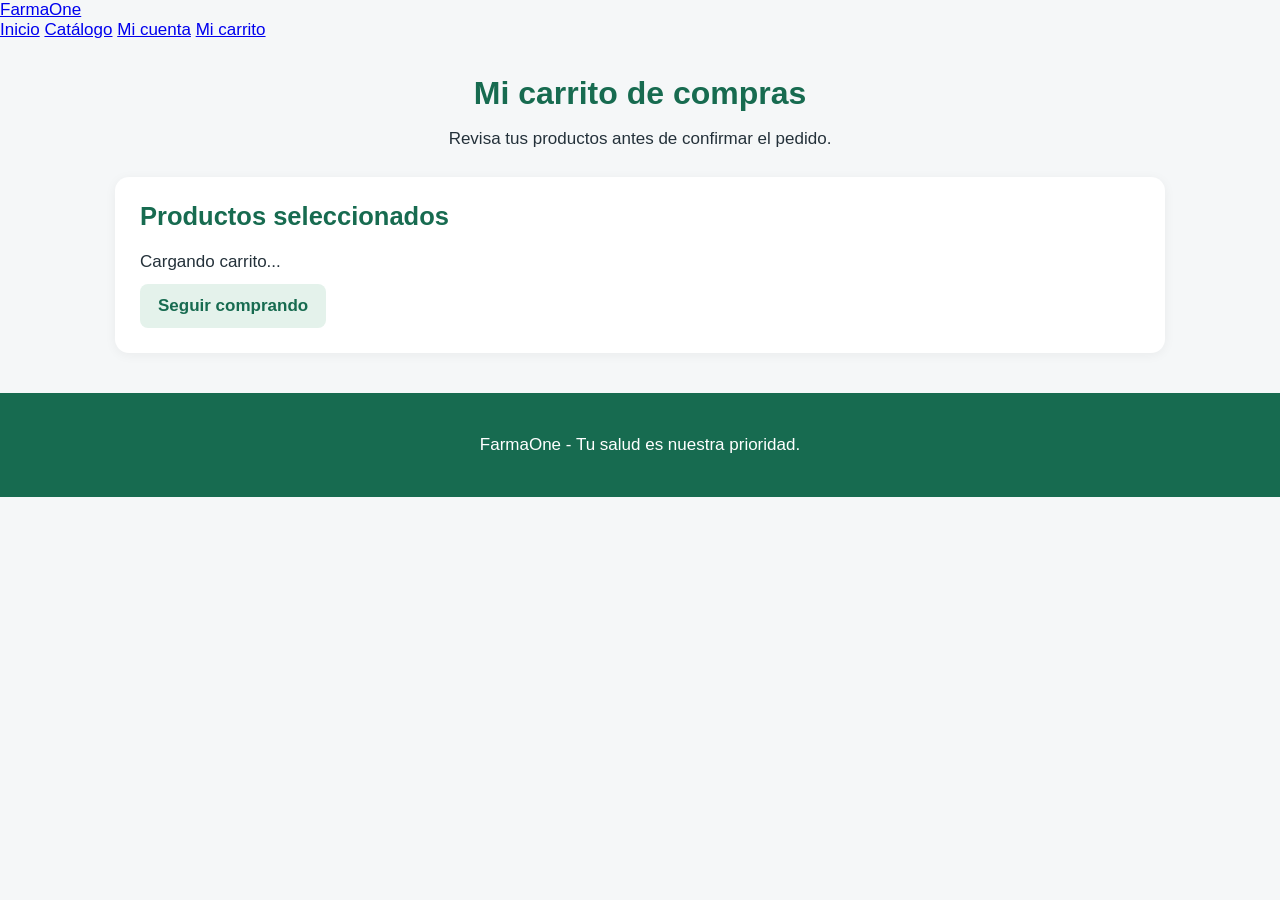
==== carrito.html @ 71d63ee7 "vommit 8 carrito" ====
<!doctype html>
<html lang="es">
<head>
  <meta charset="UTF-8">
  <meta name="viewport" content="width=device-width, initial-scale=1.0">
  <title>Mi carrito - FarmaOne</title>
  <link rel="stylesheet" href="style.css">

  <style>
    * { box-sizing: border-box; }

    body {
      margin: 0;
      font-family: Arial, sans-serif;
      background: #f5f7f8;
      color: #24313a;
      font-size: 17px;
    }

    .pagina-carrito {
      width: min(1050px, 94%);
      margin: 35px auto;
    }

    .titulo-pagina {
      text-align: center;
      margin-bottom: 28px;
    }

    .titulo-pagina h1 {
      font-size: 32px;
      color: #176b50;
      margin-bottom: 8px;
    }

    .panel {
      background: white;
      padding: 25px;
      border-radius: 14px;
      margin-bottom: 22px;
      box-shadow: 0 2px 12px #0000000d;
    }

    .producto-carrito {
      display: grid;
      grid-template-columns: 105px 1fr auto;
      gap: 20px;
      align-items: center;
      padding: 18px 0;
      border-bottom: 1px solid #e5e9eb;
    }

    .producto-carrito img {
      width: 100px;
      height: 100px;
      object-fit: contain;
      border-radius: 9px;
      background: #f8f9fa;
    }

    .producto-carrito h3 {
      margin: 0 0 8px;
      font-size: 20px;
    }

    .producto-carrito p {
      margin: 5px 0;
      color: #52616b;
    }

    .cantidad-controles {
      display: flex;
      align-items: center;
      gap: 12px;
      margin-top: 12px;
    }

    .cantidad-controles button {
      width: 38px;
      height: 38px;
      border: 0;
      border-radius: 8px;
      background: #e4f2eb;
      color: #176b50;
      font-size: 23px;
      cursor: pointer;
    }

    .cantidad-controles button:disabled {
      opacity: .4;
      cursor: not-allowed;
    }

    .btn-eliminar {
      background: #fff0f0 !important;
      color: #b42318 !important;
      font-size: 15px !important;
      width: auto !important;
      padding: 8px 12px;
    }

    .resumen-total {
      display: flex;
      justify-content: space-between;
      align-items: center;
      font-size: 23px;
      font-weight: bold;
      padding-top: 20px;
    }

    .precio-total { color: #176b50; }

    .formulario-pedido h2,
    .panel h2 {
      color: #176b50;
      margin-top: 0;
    }

    .campo {
      margin-bottom: 18px;
    }

    .campo label {
      display: block;
      font-weight: bold;
      margin-bottom: 8px;
    }

    .campo input,
    .campo textarea {
      width: 100%;
      padding: 14px;
      font-size: 17px;
      border: 1px solid #cbd5da;
      border-radius: 8px;
      background: white;
    }

    .campo textarea {
      min-height: 85px;
      resize: vertical;
    }

    .opcion-entrega {
      display: block;
      padding: 16px;
      margin: 12px 0;
      border: 1px solid #d4dfe0;
      border-radius: 9px;
      cursor: pointer;
    }

    .opcion-entrega input {
      width: 20px;
      height: 20px;
      vertical-align: middle;
      margin-right: 9px;
    }

    .ayuda {
      color: #58666d;
      font-size: 15px;
      line-height: 1.5;
    }

    .boton-principal {
      display: block;
      width: 100%;
      padding: 17px;
      border: 0;
      border-radius: 9px;
      background: #176b50;
      color: white;
      font-size: 19px;
      font-weight: bold;
      cursor: pointer;
      margin-top: 20px;
    }

    .boton-principal:hover { background: #10543e; }
    .boton-principal:disabled { opacity: .55; cursor: not-allowed; }

    .boton-secundario {
      display: inline-block;
      padding: 12px 18px;
      background: #e4f2eb;
      color: #176b50;
      border-radius: 8px;
      text-decoration: none;
      font-weight: bold;
      margin-top: 12px;
    }

    .mensaje {
      display: none;
      padding: 15px;
      border-radius: 8px;
      margin: 15px 0;
      line-height: 1.5;
    }

    .mensaje.error {
      display: block;
      background: #fff0f0;
      color: #a32121;
    }

    .mensaje.exito {
      display: block;
      background: #e8f6ed;
      color: #176b50;
    }

    .carrito-vacio {
      text-align: center;
      padding: 35px 10px;
    }

    .carrito-vacio p { font-size: 19px; }

    .pie-pagina {
      text-align: center;
      padding: 25px;
      background: #176b50;
      color: white;
      margin-top: 40px;
    }

    @media (max-width: 650px) {
      .pagina-carrito { width: 94%; margin: 20px auto; }
      .panel { padding: 17px; }
      .producto-carrito {
        grid-template-columns: 75px 1fr;
        gap: 12px;
      }
      .producto-carrito img { width: 72px; height: 72px; }
      .producto-precio {
        grid-column: 2;
      }
      .titulo-pagina h1 { font-size: 26px; }
      .resumen-total { font-size: 19px; }
    }
  </style>
</head>

<body>

  <header class="navbar">
    <div class="brand">
      <a href="index.html">FarmaOne</a>
    </div>

    <nav>
      <a href="index.html">Inicio</a>
      <a href="catalogo.html">Catálogo</a>
      <a href="cuenta.html">Mi cuenta</a>
      <a href="carrito.html">Mi carrito</a>
    </nav>
  </header>

  <main class="pagina-carrito">

    <div class="titulo-pagina">
      <h1>Mi carrito de compras</h1>
      <p>Revisa tus productos antes de confirmar el pedido.</p>
    </div>

    <section class="panel">
      <h2>Productos seleccionados</h2>
      <div id="lista-productos">
        Cargando carrito...
      </div>

      <div id="resumen" hidden>
        <div class="resumen-total">
          <span>Total del pedido:</span>
          <span class="precio-total" id="total">$0</span>
        </div>
      </div>

      <a class="boton-secundario" href="catalogo.html">
        Seguir comprando
      </a>
    </section>

    <section class="panel formulario-pedido" id="seccion-confirmacion" hidden>
      <h2>Datos para tu pedido</h2>

      <p class="ayuda">
        Completa tus datos para que podamos preparar y entregar tu pedido.
        Los campos marcados son obligatorios.
      </p>

      <div id="mensaje-login" class="mensaje error" hidden>
        Para confirmar tu pedido primero debes iniciar sesión.
        <br>
        <a href="cuenta.html">Ir a mi cuenta</a>
      </div>

      <form id="form-pedido">

        <div class="campo">
          <label for="nombre">Nombre completo *</label>
          <input id="nombre" type="text" minlength="2"
                 maxlength="100" required autocomplete="name"
                 placeholder="Escribe tu nombre completo">
        </div>

        <div class="campo">
          <label for="telefono">Teléfono de contacto *</label>
          <input id="telefono" type="tel" minlength="7"
                 maxlength="20" required autocomplete="tel"
                 placeholder="Ej. 3001234567">
        </div>

        <h2>¿Cómo deseas recibir tu pedido?</h2>

        <label class="opcion-entrega">
          <input type="radio" name="tipo_entrega"
                 value="domicilio" checked>
          <strong>Quiero recibirlo en mi casa</strong>
          <div class="ayuda">Domicilio.</div>
        </label>

        <label class="opcion-entrega">
          <input type="radio" name="tipo_entrega"
                 value="recoger">
          <strong>Quiero recogerlo en el establecimiento</strong>
          <div class="ayuda">No necesitas escribir una dirección.</div>
        </label>

        <div id="datos-domicilio">
          <div class="campo">
            <label for="direccion">Dirección de entrega *</label>
            <input id="direccion" type="text" maxlength="180"
                   autocomplete="street-address"
                   placeholder="Ej. Calle 50 # 20-30">
          </div>

          <div class="campo">
            <label for="barrio">Barrio *</label>
            <input id="barrio" type="text" maxlength="100"
                   placeholder="Escribe tu barrio">
          </div>

          <div class="campo">
            <label for="indicaciones">Indicaciones adicionales (opcional)</label>
            <textarea id="indicaciones" maxlength="500"
                      placeholder="Ej. Casa de reja blanca, apartamento 201."></textarea>
          </div>
        </div>

        <div class="panel" style="background:#f3f8f5; padding:16px;">
          <strong>Forma de pago</strong>
          <p id="texto-pago" class="ayuda">
            Pagarás en efectivo cuando recibas tu pedido.
          </p>
          <p class="ayuda">
            No se realizará ningún cobro por internet.
          </p>
        </div>

        <div id="mensaje-pedido" class="mensaje"></div>

        <button type="submit" class="boton-principal" id="btn-confirmar">
          CONFIRMAR MI PEDIDO
        </button>

      </form>
    </section>

    <section class="panel" id="confirmacion-final" hidden>
      <h2>¡Tu pedido fue registrado!</h2>
      <p id="numero-pedido"></p>
      <p>
        Tu pedido quedó pendiente de confirmación.
        El establecimiento se comunicará contigo para coordinar la entrega.
      </p>
      <a href="catalogo.html" class="boton-secundario">
        Volver al catálogo
      </a>
    </section>

  </main>

  <footer class="pie-pagina">
    <p>FarmaOne - Tu salud es nuestra prioridad.</p>
  </footer>

  <script type="module">
    import { supabase } from './supabase.js';

    const CLAVE_CARRITO = 'farmaone_carrito';

    const listaProductos = document.getElementById('lista-productos');
    const resumen = document.getElementById('resumen');
    const totalElemento = document.getElementById('total');
    const seccionConfirmacion = document.getElementById('seccion-confirmacion');
    const formulario = document.getElementById('form-pedido');
    const mensajePedido = document.getElementById('mensaje-pedido');
    const mensajeLogin = document.getElementById('mensaje-login');
    const botonConfirmar = document.getElementById('btn-confirmar');

    let carrito = [];
    let productosActuales = new Map();
    let usuarioActual = null;
    let carritoValido = true;

    function leerCarrito() {
      try {
        const guardado = JSON.parse(
          localStorage.getItem(CLAVE_CARRITO) || '[]'
        );

        return Array.isArray(guardado) ? guardado : [];
      } catch {
        return [];
      }
    }

    function guardarCarrito() {
      localStorage.setItem(CLAVE_CARRITO, JSON.stringify(carrito));
    }

    function escapar(texto) {
      return String(texto ?? '').replace(/[&<>"']/g, letra => ({
        '&': '&amp;',
        '<': '&lt;',
        '>': '&gt;',
        '"': '&quot;',
        "'": '&#39;'
      })[letra]);
    }

    function formatoPesos(valor) {
      return new Intl.NumberFormat('es-CO', {
        style: 'currency',
        currency: 'COP',
        maximumFractionDigits: 0
      }).format(valor);
    }

    function mostrarMensaje(texto, tipo) {
      mensajePedido.textContent = texto;
      mensajePedido.className = 'mensaje ' + tipo;
    }

    function obtenerTotal() {
      return carrito.reduce((suma, item) => {
        const producto = productosActuales.get(String(item.id));
        if (!producto) return suma;
        return suma + Number(producto.precio) * Number(item.cantidad);
      }, 0);
    }

    async function cargarProductos() {
      carrito = leerCarrito();

      if (carrito.length === 0) {
        renderizarCarrito();
        return;
      }

      const ids = [...new Set(carrito.map(item => String(item.id)))];

      const { data, error } = await supabase
        .from('productos')
        .select('id,nombre,descripcion,precio,imagen,stock,activo')
        .in('id', ids)
        .eq('activo', true);

      if (error) {
        listaProductos.textContent =
          'No fue posible consultar los productos. Intenta nuevamente.';
        console.error(error);
        return;
      }

      productosActuales = new Map(
        (data || []).map(producto => [String(producto.id), producto])
      );

      renderizarCarrito();
    }

    function renderizarCarrito() {
      if (carrito.length === 0) {
        listaProductos.innerHTML = `
          <div class="carrito-vacio">
            <h3>Tu carrito está vacío</h3>
            <p>Agrega productos del catálogo para comenzar tu compra.</p>
            <a class="boton-secundario" href="catalogo.html">
              Ver catálogo
            </a>
          </div>
        `;

        resumen.hidden = true;
        seccionConfirmacion.hidden = true;
        return;
      }

      carritoValido = true;

      listaProductos.innerHTML = carrito.map(item => {
        const producto = productosActuales.get(String(item.id));

        if (!producto) {
          carritoValido = false;

          return `
            <article class="producto-carrito">
              <div>
                <strong>${escapar(item.nombre || 'Producto')}</strong>
                <p>Este producto ya no está disponible.</p>
              </div>
              <button class="btn-eliminar"
                      data-accion="eliminar"
                      data-id="${escapar(item.id)}">
                Eliminar
              </button>
            </article>
          `;
        }

        const cantidad = Number(item.cantidad);
        const stock = Number(producto.stock);
        const precio = Number(producto.precio);

        if (!Number.isInteger(cantidad) || cantidad < 1 || cantidad > stock) {
          carritoValido = false;
        }

        return `
          <article class="producto-carrito">
            <img src="${escapar(producto.imagen || 'logo.png')}"
                 alt="${escapar(producto.nombre)}"
                 onerror="this.src='logo.png'">

            <div>
              <h3>${escapar(producto.nombre)}</h3>
              <p>Precio: ${formatoPesos(precio)}</p>
              <p>Disponibles: ${stock}</p>

              <div class="cantidad-controles">
                <button data-accion="restar"
                        data-id="${escapar(item.id)}"
                        ${cantidad <= 1 ? 'disabled' : ''}>−</button>

                <strong>${cantidad}</strong>

                <button data-accion="sumar"
                        data-id="${escapar(item.id)}"
                        ${cantidad >= stock ? 'disabled' : ''}>+</button>

                <button class="btn-eliminar"
                        data-accion="eliminar"
                        data-id="${escapar(item.id)}">
                  Eliminar
                </button>
              </div>
            </div>

            <div class="producto-precio">
              <strong>${formatoPesos(precio * cantidad)}</strong>
            </div>
          </article>
        `;
      }).join('');

      resumen.hidden = false;
      totalElemento.textContent = formatoPesos(obtenerTotal());
      seccionConfirmacion.hidden = false;

      botonConfirmar.disabled = !carritoValido || !usuarioActual;

      if (!carritoValido) {
        mostrarMensaje(
          'Revisa las existencias de los productos antes de continuar.',
          'error'
        );
      } else {
        mensajePedido.className = 'mensaje';
      }

      if (!usuarioActual) {
        mensajeLogin.hidden = false;
        botonConfirmar.disabled = true;
      } else {
        mensajeLogin.hidden = true;
      }
    }

    listaProductos.addEventListener('click', event => {
      const boton = event.target.closest('button[data-accion]');
      if (!boton) return;

      const id = boton.dataset.id;
      const accion = boton.dataset.accion;
      const item = carrito.find(producto => String(producto.id) === id);

      if (!item) return;

      const producto = productosActuales.get(id);

      if (accion === 'eliminar') {
        carrito = carrito.filter(
          producto => String(producto.id) !== id
        );
      }

      if (accion === 'sumar' && producto &&
          Number(item.cantidad) < Number(producto.stock)) {
        item.cantidad = Number(item.cantidad) + 1;
      }

      if (accion === 'restar' && Number(item.cantidad) > 1) {
        item.cantidad = Number(item.cantidad) - 1;
      }

      guardarCarrito();
      renderizarCarrito();
    });

    function actualizarTipoEntrega() {
      const tipo = document.querySelector(
        'input[name="tipo_entrega"]:checked'
      ).value;

      const esDomicilio = tipo === 'domicilio';

      document.getElementById('datos-domicilio').hidden = !esDomicilio;
      document.getElementById('direccion').required = esDomicilio;
      document.getElementById('barrio').required = esDomicilio;

      document.getElementById('texto-pago').textContent = esDomicilio
        ? 'Pagarás en efectivo cuando recibas tu pedido.'
        : 'Pagarás en efectivo cuando recojas tu pedido en el establecimiento.';
    }

    document.querySelectorAll('input[name="tipo_entrega"]').forEach(radio => {
      radio.addEventListener('change', actualizarTipoEntrega);
    });

    async function iniciar() {
      const { data, error } = await supabase.auth.getSession();

      if (error) {
        console.error(error);
      }

      usuarioActual = data?.session?.user || null;

      if (usuarioActual) {
        const nombreGuardado =
          usuarioActual.user_metadata?.full_name || '';

        document.getElementById('nombre').value = nombreGuardado;
      }

      await cargarProductos();
      actualizarTipoEntrega();
    }

    formulario.addEventListener('submit', async event => {
      event.preventDefault();

      if (!usuarioActual) {
        mostrarMensaje(
          'Debes iniciar sesión para confirmar tu pedido.',
          'error'
        );
        return;
      }

      if (carrito.length === 0 || !carritoValido) {
        mostrarMensaje(
          'Revisa tu carrito y las existencias antes de continuar.',
          'error'
        );
        return;
      }

      const nombre = document.getElementById('nombre').value.trim();
      const telefono = document.getElementById('telefono').value.trim();
      const direccion = document.getElementById('direccion').value.trim();
      const barrio = document.getElementById('barrio').value.trim();
      const indicaciones = document.getElementById('indicaciones').value.trim();

      const tipoEntrega = document.querySelector(
        'input[name="tipo_entrega"]:checked'
      ).value;

      if (nombre.length < 2 || telefono.length < 7) {
        mostrarMensaje(
          'Escribe un nombre y un teléfono válidos.',
          'error'
        );
        return;
      }

      if (tipoEntrega === 'domicilio' && (!direccion || !barrio)) {
        mostrarMensaje(
          'Para el domicilio debes completar la dirección y el barrio.',
          'error'
        );
        return;
      }

      const productosPedido = carrito.map(item => ({
        id: String(item.id),
        cantidad: Number(item.cantidad)
      }));

      const metodoPago = tipoEntrega === 'domicilio'
        ? 'efectivo_al_recibir'
        : 'efectivo_al_recoger';

      botonConfirmar.disabled = true;
      botonConfirmar.textContent = 'REGISTRANDO PEDIDO...';
      mensajePedido.className = 'mensaje';

      try {
        const { data: pedidoId, error } = await supabase.rpc(
          'crear_pedido',
          {
            p_nombre_cliente: nombre,
            p_telefono: telefono,
            p_direccion: tipoEntrega === 'domicilio' ? direccion : null,
            p_barrio: tipoEntrega === 'domicilio' ? barrio : null,
            p_indicaciones: indicaciones || null,
            p_tipo_entrega: tipoEntrega,
            p_metodo_pago: metodoPago,
            p_productos: productosPedido
          }
        );

        if (error) throw error;

        localStorage.removeItem(CLAVE_CARRITO);
        carrito = [];

        formulario.reset();

        seccionConfirmacion.hidden = true;
        document.getElementById('confirmacion-final').hidden = false;
        document.getElementById('numero-pedido').textContent =
          'Número de pedido: ' + pedidoId;

        listaProductos.innerHTML = `
          <div class="carrito-vacio">
            <h3>Pedido registrado correctamente</h3>
          </div>
        `;

        resumen.hidden = true;

      } catch (error) {
        console.error('Error al registrar pedido:', error);

        mostrarMensaje(
          error.message ||
          'No fue posible registrar el pedido. Intenta nuevamente.',
          'error'
        );

        botonConfirmar.disabled = false;
        botonConfirmar.textContent = 'CONFIRMAR MI PEDIDO';
      }
    });

    supabase.auth.onAuthStateChange((_evento, session) => {
      usuarioActual = session?.user || null;
      renderizarCarrito();
    });

    iniciar();
  </script>

</body>
</html>
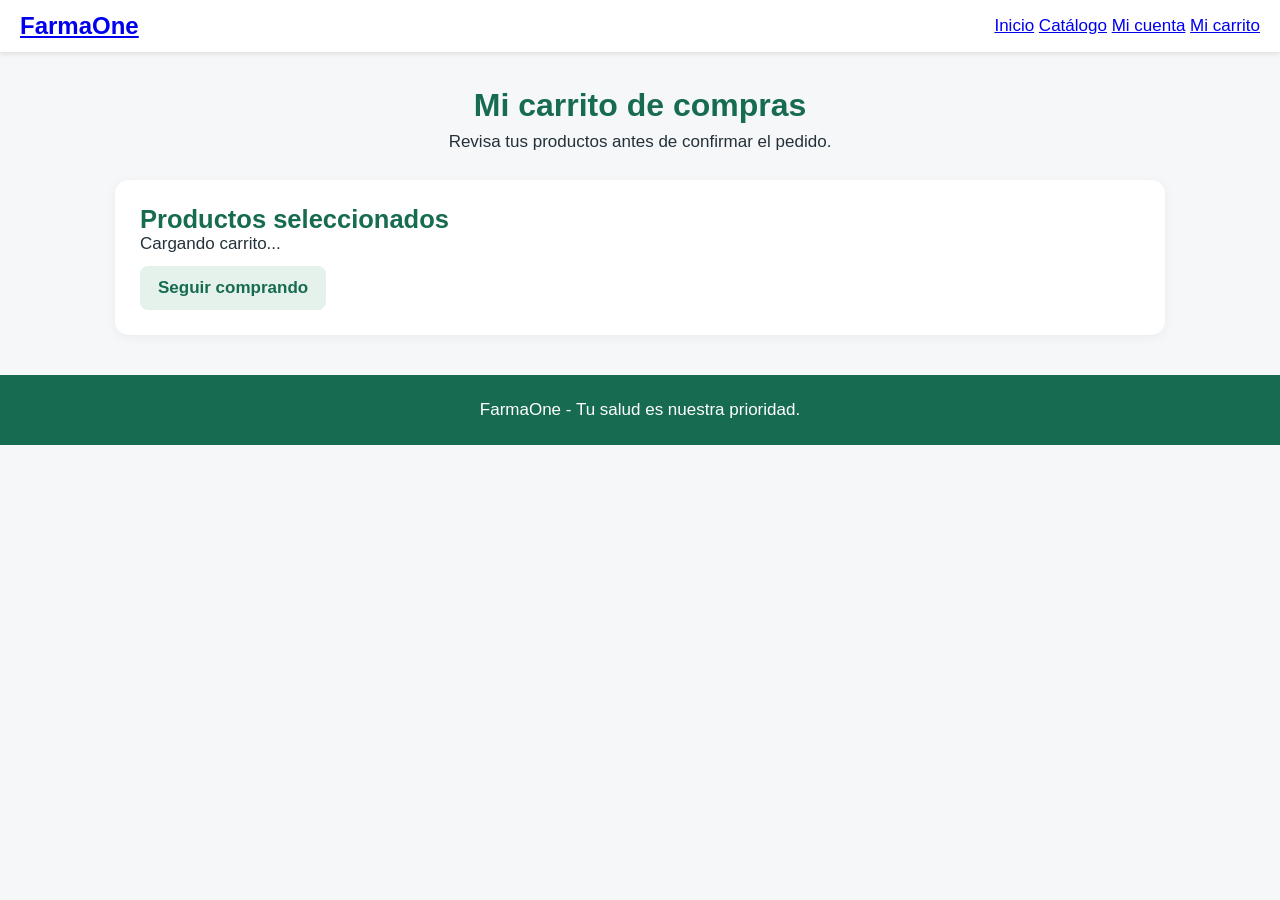
==== commit 507a5f1f: "commit 13" ====
--- a/carrito.html
+++ b/carrito.html
@@ -5,7 +5,7 @@
   <meta charset="UTF-8">
   <meta name="viewport" content="width=device-width, initial-scale=1.0">
   <title>Mi carrito - FarmaOne</title>
-  <link rel="stylesheet" href="style.css">
+  <link rel="stylesheet" href="css/style.css">
 
   <style>
     * { box-sizing: border-box; }
--- a/css/style.css
+++ b/css/style.css
@@ -0,0 +1,529 @@
+
+/* ==========================================
+   FARMAONE - ESTILOS GENERALES
+   ========================================== */
+
+* {
+  box-sizing: border-box;
+  margin: 0;
+  padding: 0;
+}
+
+body {
+  font-family: Arial, sans-serif;
+  color: #333;
+  background-color: #f9f9f9;
+  overflow-x: hidden;
+}
+
+a {
+  transition: color 0.2s ease, background 0.2s ease;
+}
+
+/* ==========================================
+   ENCABEZADO Y LOGOTIPO
+   ========================================== */
+
+.navbar {
+  display: flex;
+  justify-content: space-between;
+  align-items: center;
+  background-color: #ffffff;
+  padding: 12px 20px;
+  box-shadow: 0 2px 5px rgba(0,0,0,0.1);
+  position: sticky;
+  top: 0;
+  z-index: 1000;
+  gap: 15px;
+}
+
+.brand {
+  font-size: 1.5rem;
+  font-weight: bold;
+  color: #0995d6;
+  text-decoration: none;
+  display: flex;
+  align-items: center;
+  gap: 10px;
+}
+
+.logo-img {
+  height: 55px;
+  width: auto;
+  display: block;
+}
+
+.brand span {
+  color: #2c3e50;
+  font-size: 1.4rem;
+}
+
+/* ==========================================
+   BARRA DE BÚSQUEDA
+   ========================================== */
+
+.search-bar-container {
+  display: flex;
+  flex: 1;
+  max-width: 450px;
+  background: #f1f2f6;
+  border-radius: 25px;
+  overflow: hidden;
+  border: 1px solid #dcdde1;
+}
+
+.search-input {
+  flex: 1;
+  min-width: 0;
+  padding: 10px 15px;
+  border: none;
+  background: transparent;
+  outline: none;
+  font-size: 0.95rem;
+  color: #333;
+}
+
+.search-btn {
+  background: #0995d6;
+  border: none;
+  padding: 0 18px;
+  cursor: pointer;
+  font-size: 1rem;
+  color: white;
+}
+
+.search-btn:hover {
+  background: #077ab0;
+}
+
+/* ==========================================
+   ACCIONES DE USUARIO
+   ========================================== */
+
+.nav-actions {
+  display: flex;
+  align-items: center;
+  gap: 15px;
+}
+
+.user-icon-link {
+  text-decoration: none;
+  color: #2c3e50;
+  font-weight: bold;
+  font-size: 1rem;
+  background-color: #f1f2f6;
+  padding: 8px 12px;
+  border-radius: 20px;
+  display: flex;
+  align-items: center;
+  gap: 6px;
+}
+
+.user-icon-link:hover {
+  background-color: #0995d6;
+  color: white;
+}
+
+/* ==========================================
+   BARRA DE NAVEGACIÓN
+   ========================================== */
+
+.menu {
+  display: block;
+  background-color: #ffffff;
+  border-top: 1px solid #eee;
+  padding: 15px 20px;
+  box-shadow: 0 4px 6px rgba(0,0,0,0.05);
+  position: relative;
+  z-index: 900;
+}
+
+.menu ul {
+  list-style: none;
+  display: flex;
+  justify-content: center;
+  align-items: center;
+  flex-wrap: wrap;
+  gap: 25px;
+}
+
+.menu ul li {
+  margin-bottom: 0;
+}
+
+.menu ul li a {
+  text-decoration: none;
+  color: #2c3e50;
+  font-size: 1.05rem;
+  font-weight: 500;
+}
+
+.menu ul li a:hover {
+  color: #0995d6;
+}
+
+.menu-toggle {
+  display: none;
+  background: none;
+  border: none;
+  font-size: 1.8rem;
+  cursor: pointer;
+  color: #2c3e50;
+}
+
+/* ==========================================
+   PORTADA Y BIENVENIDA
+   ========================================== */
+
+.hero-section {
+  padding: 40px 20px;
+  max-width: 1000px;
+  margin: 0 auto;
+  text-align: center;
+}
+
+.hero-section h1 {
+  color: #333;
+  font-size: 2.2rem;
+  margin-bottom: 10px;
+}
+
+.hero-slogan {
+  color: #0995d6;
+  font-weight: bold;
+  font-size: 1.3rem;
+  margin-bottom: 20px;
+}
+
+/* ==========================================
+   BANNER PRINCIPAL
+   ========================================== */
+
+.full-width-banner {
+  width: 100%;
+  overflow: hidden;
+  margin-top: 10px;
+  margin-bottom: 20px;
+}
+
+.full-width-banner img {
+  width: 100%;
+  height: auto;
+  display: block;
+  object-fit: cover;
+}
+
+/* ==========================================
+   CONTENEDORES DEL CATÁLOGO
+   ========================================== */
+
+.catalogo-container {
+  max-width: 900px;
+  margin: 30px auto;
+  padding: 0 20px;
+  display: flex;
+  flex-direction: column;
+  gap: 20px;
+}
+
+/* ==========================================
+   TARJETAS DE PRODUCTOS
+   ========================================== */
+
+.product-card-horizontal {
+  display: flex;
+  align-items: center;
+  background: #ffffff;
+  border: 1px solid #e1e1e1;
+  border-radius: 10px;
+  padding: 15px;
+  box-shadow: 0 2px 5px rgba(0,0,0,0.05);
+  gap: 20px;
+  transition: transform 0.2s, box-shadow 0.2s;
+}
+
+.product-card-horizontal:hover {
+  transform: translateY(-2px);
+  box-shadow: 0 4px 10px rgba(0,0,0,0.1);
+}
+
+.product-img {
+  width: 100px;
+  height: 100px;
+  object-fit: contain;
+  background: #f9f9f9;
+  border-radius: 8px;
+  padding: 5px;
+}
+
+.product-info {
+  flex: 1;
+  display: flex;
+  flex-direction: column;
+  justify-content: center;
+}
+
+.product-info h3 {
+  font-size: 1.15rem;
+  color: #2c3e50;
+  margin-bottom: 5px;
+}
+
+.product-desc {
+  font-size: 0.9rem;
+  color: #666;
+  margin-bottom: 8px;
+  line-height: 1.4;
+}
+
+.product-price {
+  font-size: 1.1rem;
+  font-weight: bold;
+  color: #0995d6;
+}
+
+/* ==========================================
+   BOTONES DE PRODUCTOS
+   ========================================== */
+
+.product-actions {
+  display: flex;
+  flex-direction: column;
+  align-items: flex-end;
+  gap: 10px;
+  min-width: 110px;
+}
+
+.btn-buy {
+  background-color: #0995d6;
+  color: white;
+  border: none;
+  padding: 8px 15px;
+  border-radius: 5px;
+  cursor: pointer;
+  font-weight: bold;
+  font-size: 0.9rem;
+  transition: background 0.2s;
+  width: 100%;
+  text-align: center;
+}
+
+.btn-buy:hover {
+  background-color: #077ab0;
+}
+
+.btn-cart {
+  background-color: #f1f2f6;
+  border: 1px solid #dcdde1;
+  color: #2c3e50;
+  padding: 8px 12px;
+  border-radius: 5px;
+  cursor: pointer;
+  font-size: 1rem;
+  transition: background 0.2s;
+  width: 100%;
+  text-align: center;
+}
+
+.btn-cart:hover {
+  background-color: #e4e7eb;
+}
+
+/* ==========================================
+   PIE DE PÁGINA
+   ========================================== */
+
+.site-footer {
+  background-color: #2c3e50;
+  color: #ffffff;
+  padding: 40px 20px;
+  font-family: Arial, sans-serif;
+  margin-top: 40px;
+}
+
+.footer-container {
+  max-width: 1000px;
+  margin: 0 auto;
+  display: flex;
+  flex-wrap: wrap;
+  justify-content: space-between;
+  gap: 30px;
+  text-align: left;
+}
+
+.footer-col {
+  flex: 1;
+  min-width: 250px;
+}
+
+.footer-col h3 {
+  color: #0995d6;
+  margin-bottom: 12px;
+  font-size: 1.2rem;
+}
+
+.footer-col h4 {
+  margin-bottom: 12px;
+  font-size: 1rem;
+  color: #fff;
+}
+
+.footer-col p {
+  font-size: 0.9rem;
+  color: #bdc3c7;
+  line-height: 1.5;
+  margin: 5px 0;
+}
+
+.footer-col ul {
+  list-style: none;
+  padding: 0;
+  margin: 0;
+  display: flex;
+  flex-direction: column;
+  gap: 8px;
+}
+
+.footer-col ul li a {
+  color: #bdc3c7;
+  text-decoration: none;
+  font-size: 0.9rem;
+}
+
+.footer-col ul li a:hover,
+.footer-col p a:hover {
+  color: #ffffff;
+}
+
+.footer-col p a {
+  color: #0995d6;
+  text-decoration: none;
+}
+
+.footer-bottom {
+  max-width: 1000px;
+  margin: 30px auto 0 auto;
+  border-top: 1px solid #415b76;
+  padding-top: 20px;
+  text-align: center;
+  font-size: 0.85rem;
+  color: #95a5a6;
+}
+
+/* ==========================================
+   DISEÑO RESPONSIVE PARA TABLET Y CELULAR
+   ========================================== */
+
+@media (max-width: 700px) {
+
+  .navbar {
+    padding: 10px 15px;
+    gap: 10px;
+  }
+
+  .logo-img {
+    height: 45px;
+  }
+
+  .brand span {
+    font-size: 1.15rem;
+  }
+
+  .search-bar-container {
+    max-width: 200px;
+  }
+
+  .search-input {
+    font-size: 0.8rem;
+    padding: 8px;
+  }
+
+  .user-text {
+    display: none;
+  }
+
+  .menu-toggle {
+    display: block;
+  }
+
+  .menu {
+    display: none;
+  }
+
+  .menu.active {
+    display: block;
+  }
+
+  .menu ul {
+    flex-direction: column;
+    gap: 15px;
+  }
+
+  .menu ul li {
+    margin-bottom: 0;
+  }
+
+  .hero-section {
+    padding: 30px 15px;
+  }
+
+  .hero-section h1 {
+    font-size: 1.8rem;
+  }
+
+  .hero-slogan {
+    font-size: 1.05rem;
+  }
+
+  .product-card-horizontal {
+    flex-direction: column;
+    align-items: center;
+    text-align: center;
+  }
+
+  .product-actions {
+    flex-direction: row;
+    align-items: center;
+    width: 100%;
+    justify-content: center;
+  }
+
+  .product-img {
+    width: 120px;
+    height: 120px;
+  }
+
+  .footer-container {
+    flex-direction: column;
+    gap: 25px;
+  }
+
+  .footer-col {
+    min-width: 100%;
+  }
+}
+
+/* ==========================================
+   PANTALLAS MUY PEQUEÑAS
+   ========================================== */
+
+@media (max-width: 380px) {
+
+  .navbar {
+    flex-wrap: wrap;
+  }
+
+  .search-bar-container {
+    order: 3;
+    max-width: 100%;
+    flex-basis: 100%;
+  }
+
+  .hero-section h1 {
+    font-size: 1.5rem;
+  }
+
+  .product-actions {
+    flex-direction: column;
+  }
+}
